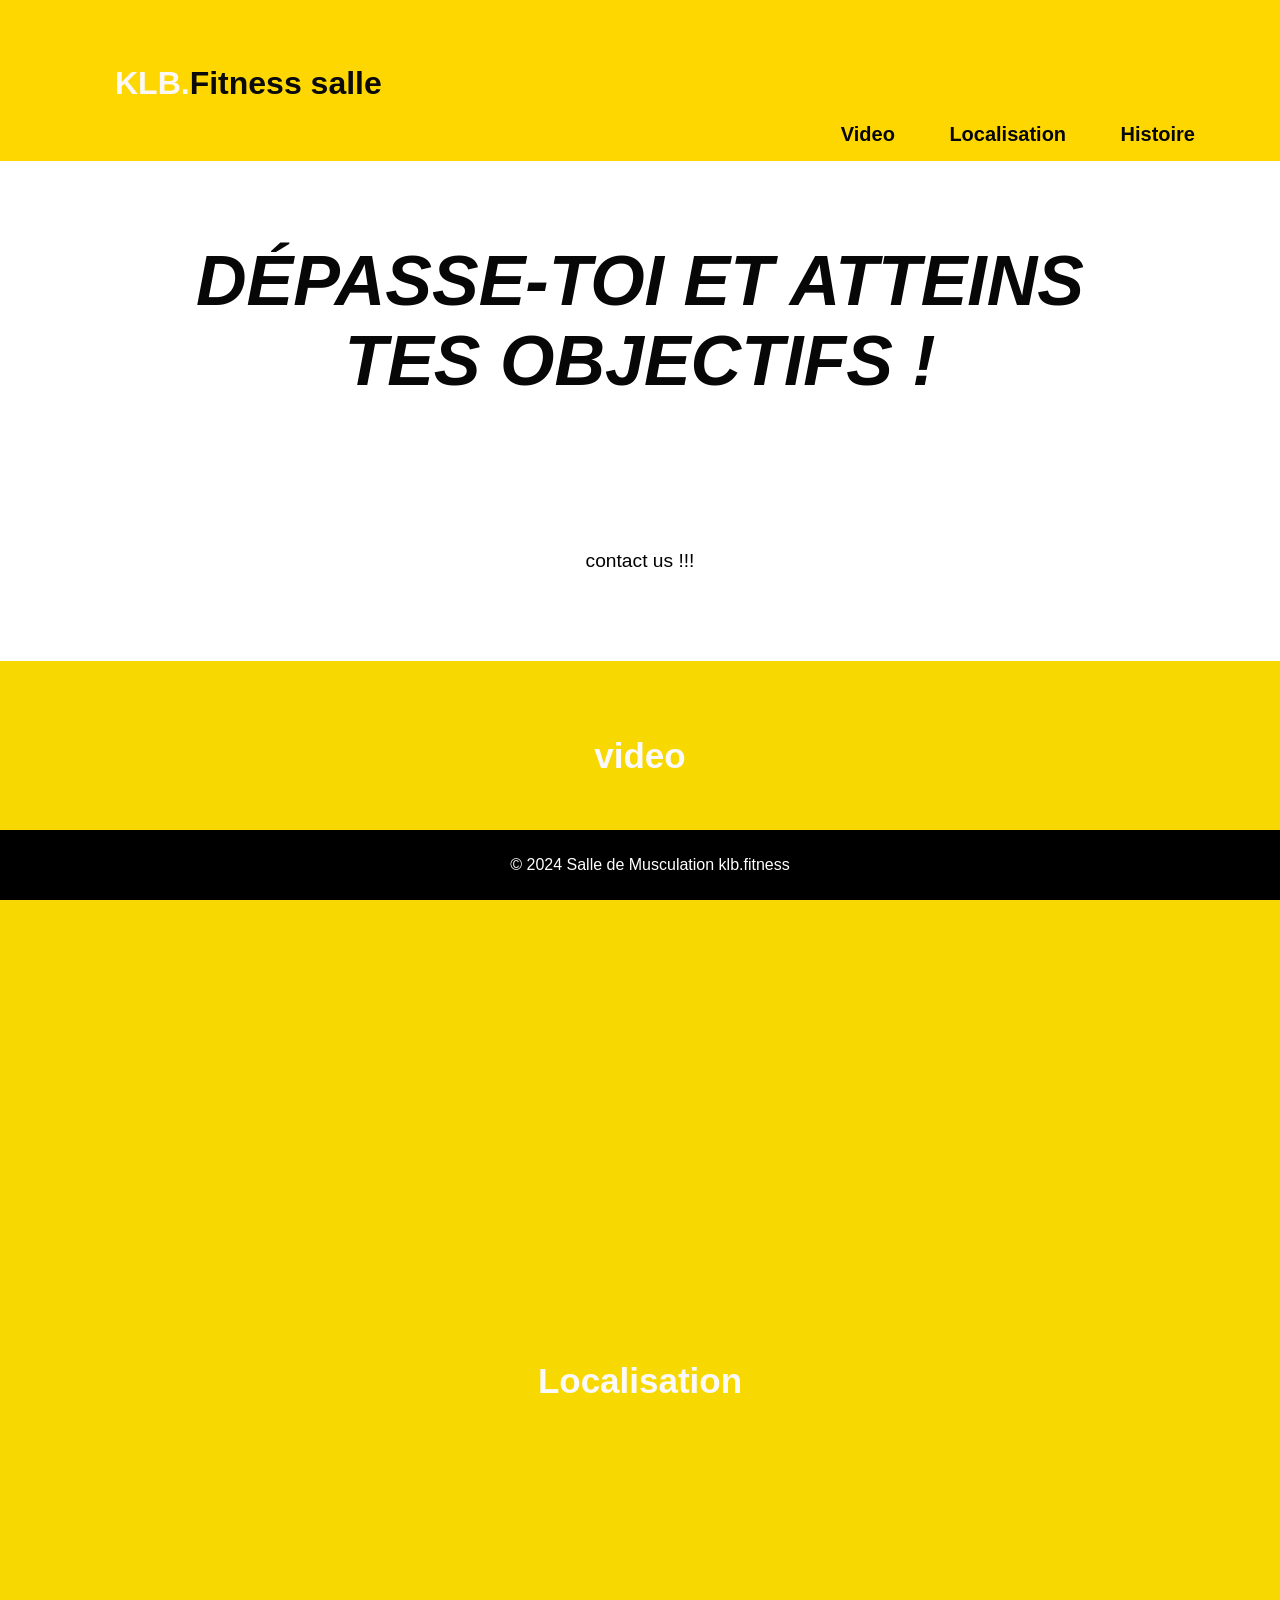
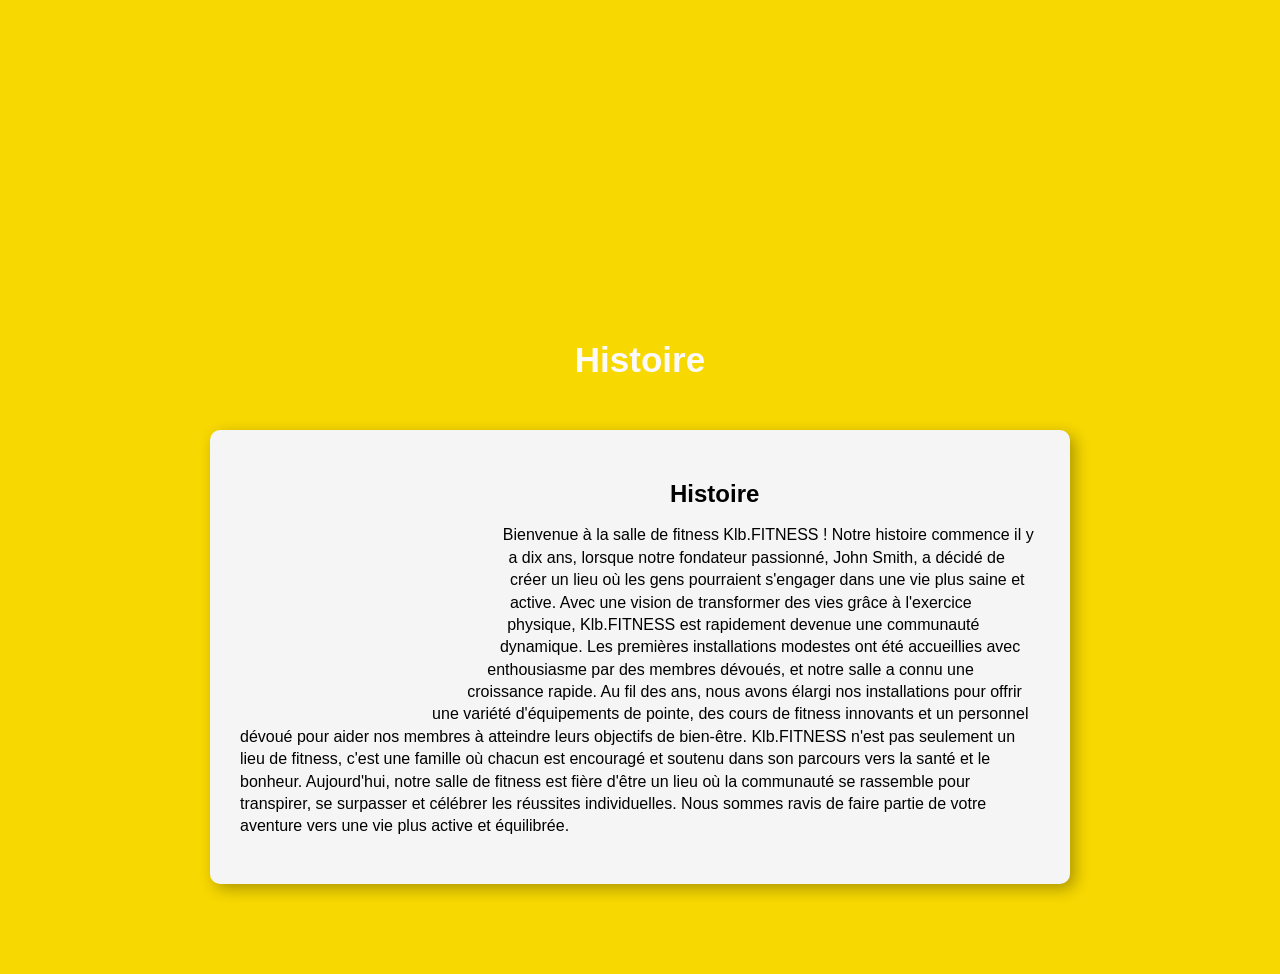
==== co.html @ ca1572a8 "Add files via upload" ====
<!DOCTYPE html>
<html lang="en">
<head>
    <meta charset="UTF-8">
    <meta name="viewport" content="width=device-width, initial-scale=1.0">
    <title>Page de Coaching en Ligne</title>
    <style>
        body {
    font-family: 'Arial', sans-serif;
    margin: 0;
    padding: 0;
    background-color: #ffffff;
}
h1{
   margin-left: 100px;
   margin-top: 50px;
}

.logo1{
    color: #0a0a0a;
    animation-name: logo1;
    animation-duration: 0.8s;
    animation-iteration-count: infinite;
    animation-direction: alternate-reverse;
    }
.logo2{
    color: rgb(252, 248, 248);
    animation-name: logo2;
    animation-duration: 0.8s;
    animation-iteration-count: infinite;
    animation-direction: alternate-reverse;
    }
@keyframes logo2 {
        
        from{
            color: rgb(248, 244, 244);
        }
        to{
            color: #000000;
        }}
@keyframes logo1 {
        
        from{
            color: #000000;
        }
        to{
            color: rgb(249, 248, 248);
        }}
header {
    background-color: #FFD700;
    color: #fff;
    padding: 15px;
    text-align: left;
}

nav ul {
    list-style: none;
    margin: 0;
    padding: 0;
    text-align: right;
    margin-right: 50px;
    
}

nav ul li {
    display: inline;
    margin-right: 20px;
}

nav a {
    text-decoration: none;
    color: #070707;
    font-weight: 800;
    font-size: 20px;
    margin-left: 30px;
    transition: color 0.3s ease-in-out;
}

nav a:hover {
    color: #ffffff;
}
.kbira{
        background-image: url(c:/Users/lenovo/Pictures/salle.png);
        width: 100%;
        height: 500px;
        background-repeat: no-repeat;
        background-position: center;
        background-size: cover;
        

    }
.kbi{
       font-size: 70px;
       font-weight: bolder;
       color: rgb(7, 7, 7);
       margin-top: 0px;
       padding-top: 80px;
       text-align: center;
       font-style: italic;
    }
.p3{
       
       color: white;
       margin-top: 20px;
       text-align: center;
       font-size: 20px;
       font-weight: bolder;
    }
.boton{
       padding: 10px;
       background-color: #ffffff;
       border: none;
       border-radius: 5px;
       font-size: larger;
       margin-top: 30px;
       
    }
.boton:hover{background-color: #f7d800;}
   

section {
    padding: 40px;
}
.abc{
    background-color: #f7d800;
}
.p4{
    font-size: 35px;;  
    font-weight: 800; 
    color: #fbf9f9;
    margin-bottom: 50px;
    animation-name: titre;
    animation-duration: 0.8s;
    animation-iteration-count: infinite;
    animation-direction: alternate-reverse;
}
@keyframes titre {
        
        from{
            color: rgb(248, 244, 244);
            font-size: 35px;
        }
        to{
            color: #000000;
            font-size:50px ;
        }}

.video-container {
    position: relative;
    overflow: hidden;
    max-width: 100%;
    height: 500px;
    
}

.video-container iframe {
    width: 100%;
    height: 100%;
    border: none;
    transition: transform 0.5s ease-in-out;
}

.video-container:hover iframe {
    transform: scale(1.1);
}
.localisation{
    width: 1450px;
}
.histoire2 {
max-width: 800px; 
margin: 0 auto; 
padding: 30px; 
border-radius: 10px; 
box-shadow: 5px 5px 15px rgba(0,0,0,0.3);
background-color: #f5f5f5;
margin-bottom: 50px;
}
.histoire2::after{  
content:15.08;
display:block;
clear:both;
}
.histoire2 h2 {
margin-bottom: 10px;
margin-left: 430px;
}
.histoire2 p { line-height: 1.4;
}
.histoire2 img{
width: 250px; 
height: 250px;
object-fit: cover;
border-radius: 50%;
float:left ;
shape-outside: margin-box;
margin: 0 20px 5px 0;
}
footer {
    background-color: #000000;
    color: #fff;
    text-align: center;
    padding: 10px;
    position: fixed;
    bottom: 0;
    width: 100%;
}

    </style>
</head>
<body>
    <head>
        <meta charset="UTF-8">
        <meta name="viewport" content="width=device-width, initial-scale=1.0">
        <link rel="stylesheet" href="styles.css">
        <title>KLB.Fitness</title>
    </head>
    <body>
        <header>
            <h1 class="logo1"><span class="logo2">KLB.</span>Fitness salle</h1>
            <nav>
                <ul>
                    <li><a href="#localisation">Video</a></li>
                    <li><a href="#video">Localisation</a></li>
                    <li><a href="#histoire">Histoire</a></li>
                </ul>
            </nav>
        </header>
        <div class="kbira">
            <div class="kbi">DÉPASSE-TOI ET ATTEINS<br>
                TES OBJECTIFS !</div>
            <p class="p3">
                Trouve ton club Fitness Park le plus proche parmi un réseau de + 260<br> clubs de 6H à 23H en France,<br> DOM-TOM et à l'international
            </p>
            <center>
                <a class="lien" href="C:\Users\lenovo\Documents\html amine\logggin.html"><button class="boton">contact us !!!</button></a></center>
        </div>
    <section class="abc">
        <div id="localisation">
            <center>
                <p class="p4">video</p>
            </center>
            <div class="video-container">
                <iframe width="560" height="315" src="https://www.youtube.com/embed/2_0CvSoeqKg?si=86PP8SN-GFtYRqro" title="YouTube video player" frameborder="0" allow="accelerometer; autoplay; clipboard-write; encrypted-media; gyroscope; picture-in-picture; web-share" allowfullscreen></iframe>
            </div>
        </div>
        <div id="video">
            <center>
                <p class="p4">Localisation</p>
            </center>
            <center>
                <iframe class="localisation" src="https://www.google.com/maps/embed?pb=!1m14!1m12!1m3!1d14635.382474948108!2d-7.536590670711834!3d33.60286226715236!2m3!1f0!2f0!3f0!3m2!1i1024!2i768!4f13.1!5e0!3m2!1sfr!2sma!4v1704648346834!5m2!1sfr!2sma" width="600" height="450" style="border:0;" allowfullscreen="" loading="lazy" referrerpolicy="no-referrer-when-downgrade"></iframe>
            </center>
        </div>
        <div id="histoire">
            <center>
                <p class="p4">Histoire</p>
            </center>
            <div class="histoire2">
                <img src="c:\Users\lenovo\Pictures\FITNESS3.png" alt="!!"> 
                <h2>Histoire</h2> 
                <p>Bienvenue à la salle de fitness Klb.FITNESS ! Notre histoire commence il y a dix ans, lorsque notre fondateur passionné, John Smith, a décidé de créer un lieu où les gens pourraient s'engager dans une vie plus saine et active.

                 Avec une vision de transformer des vies grâce à l'exercice physique, Klb.FITNESS est rapidement devenue une communauté dynamique. Les premières installations modestes ont été accueillies avec enthousiasme par des membres dévoués, et notre salle a connu une croissance rapide.

                 Au fil des ans, nous avons élargi nos installations pour offrir une variété d'équipements de pointe, des cours de fitness innovants et un personnel dévoué pour aider nos membres à atteindre leurs objectifs de bien-être. Klb.FITNESS n'est pas seulement un lieu de fitness, c'est une famille où chacun est encouragé et soutenu dans son parcours vers la santé et le bonheur.

                 Aujourd'hui, notre salle de fitness est fière d'être un lieu où la communauté se rassemble pour transpirer, se surpasser et célébrer les réussites individuelles. Nous sommes ravis de faire partie de votre aventure vers une vie plus active et équilibrée.
                </p>
            </div>
        </div>
    </section>
    
    
        <footer>
            <p>&copy; 2024 Salle de Musculation klb.fitness</p>
        </footer>
</body>
</html>
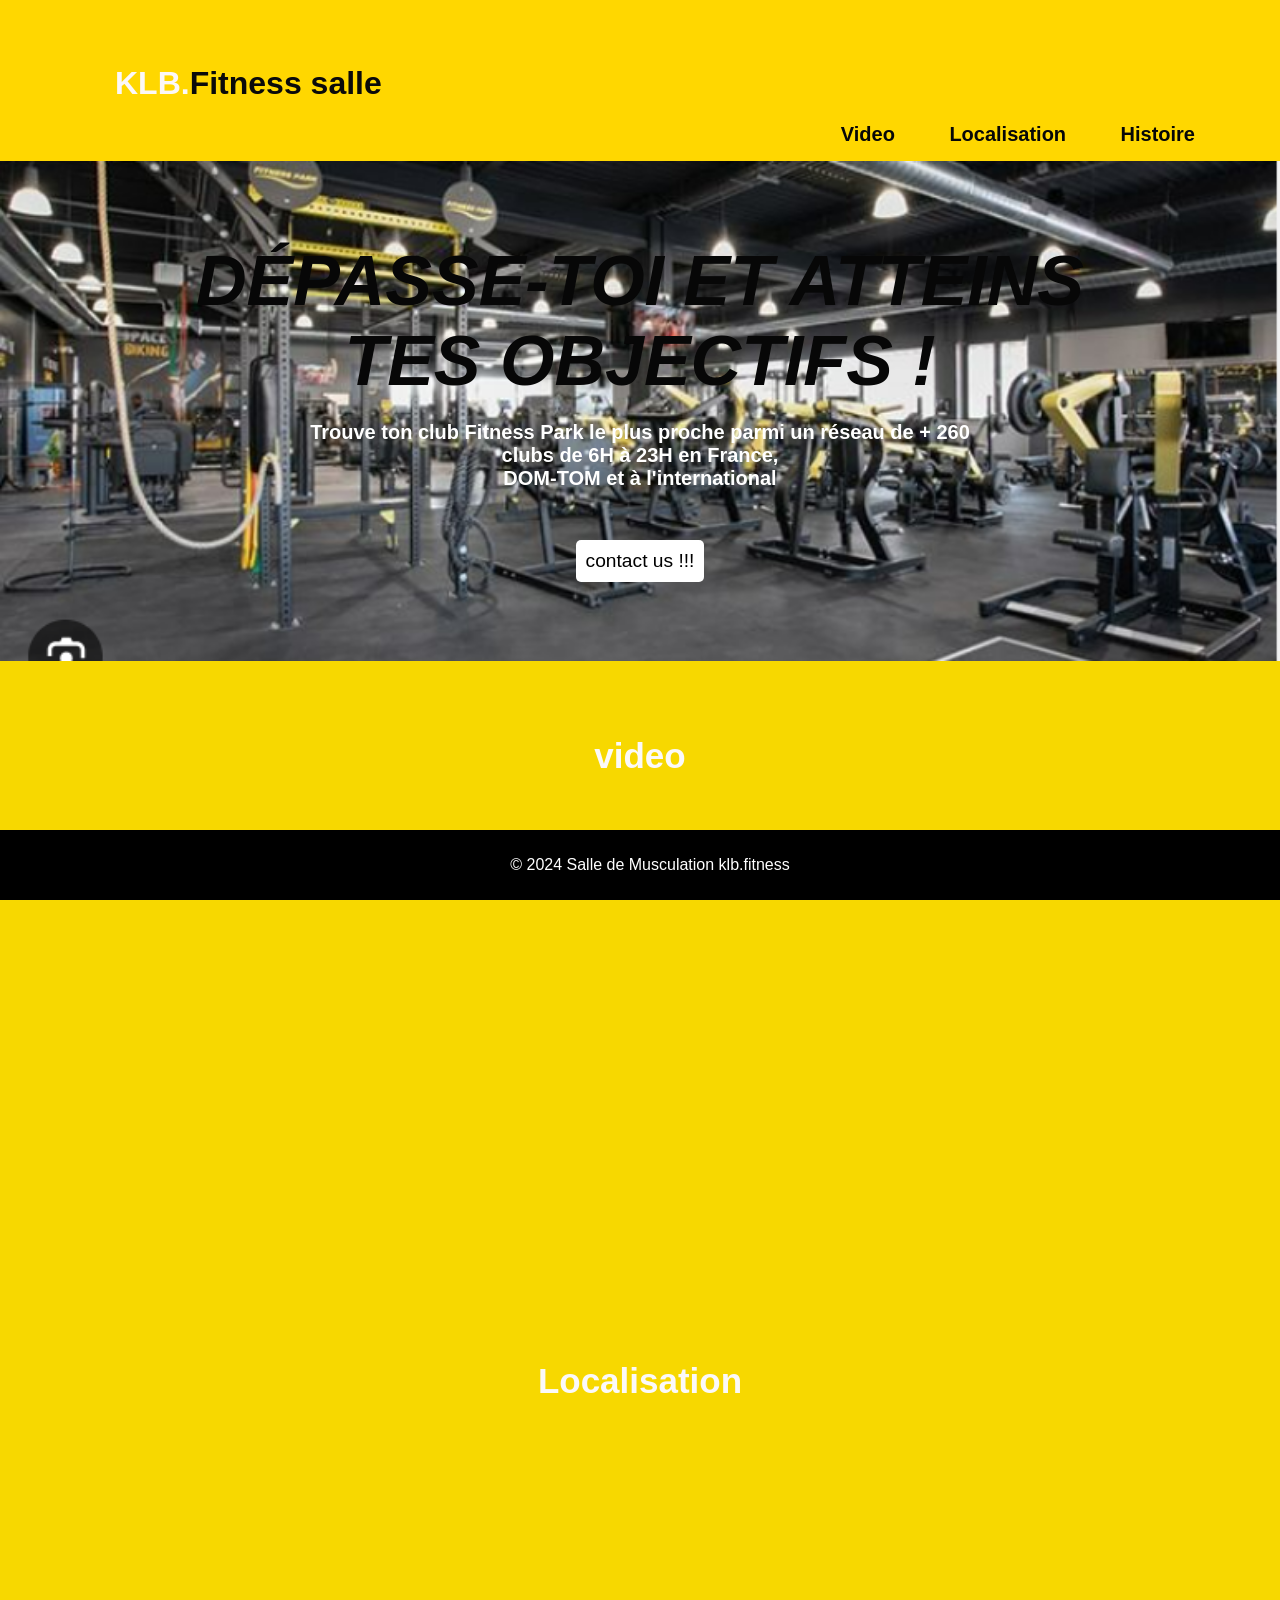
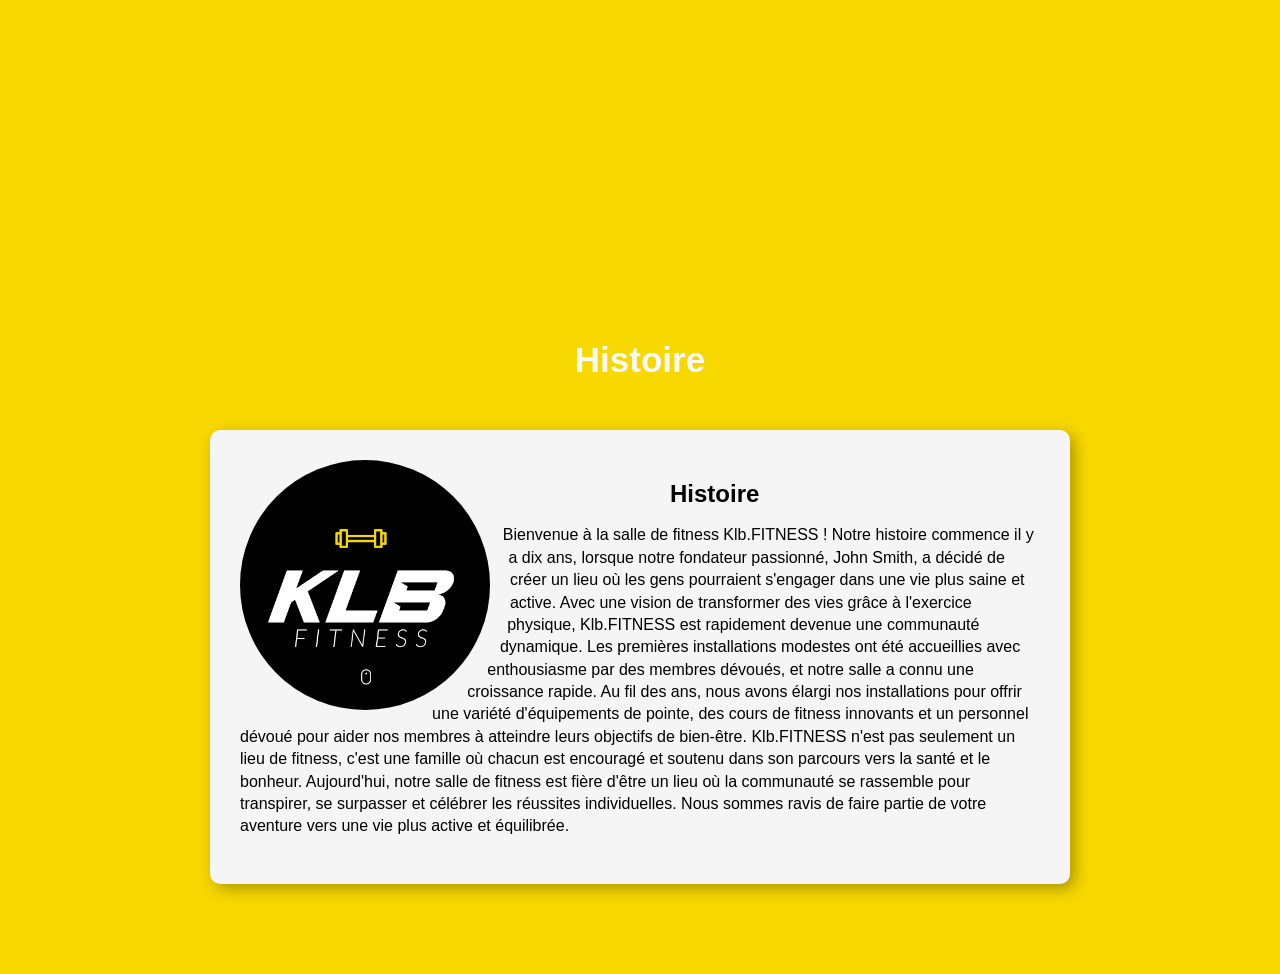
==== commit 62d9216c: "add changes" ====
--- a/co.html
+++ b/co.html
@@ -80,7 +80,7 @@
     color: #ffffff;
 }
 .kbira{
-        background-image: url(c:/Users/lenovo/Pictures/salle.png);
+        background-image: url(picture/salle.png);
         width: 100%;
         height: 500px;
         background-repeat: no-repeat;
@@ -232,7 +232,7 @@
                 Trouve ton club Fitness Park le plus proche parmi un réseau de + 260<br> clubs de 6H à 23H en France,<br> DOM-TOM et à l'international
             </p>
             <center>
-                <a class="lien" href="C:\Users\lenovo\Documents\html amine\logggin.html"><button class="boton">contact us !!!</button></a></center>
+                <a class="lien" href=""><button class="boton">contact us !!!</button></a></center>
         </div>
     <section class="abc">
         <div id="localisation">
@@ -256,7 +256,7 @@
                 <p class="p4">Histoire</p>
             </center>
             <div class="histoire2">
-                <img src="c:\Users\lenovo\Pictures\FITNESS3.png" alt="!!"> 
+                <img src="picture/FITNESS3.png" alt="!!"> 
                 <h2>Histoire</h2> 
                 <p>Bienvenue à la salle de fitness Klb.FITNESS ! Notre histoire commence il y a dix ans, lorsque notre fondateur passionné, John Smith, a décidé de créer un lieu où les gens pourraient s'engager dans une vie plus saine et active.
 
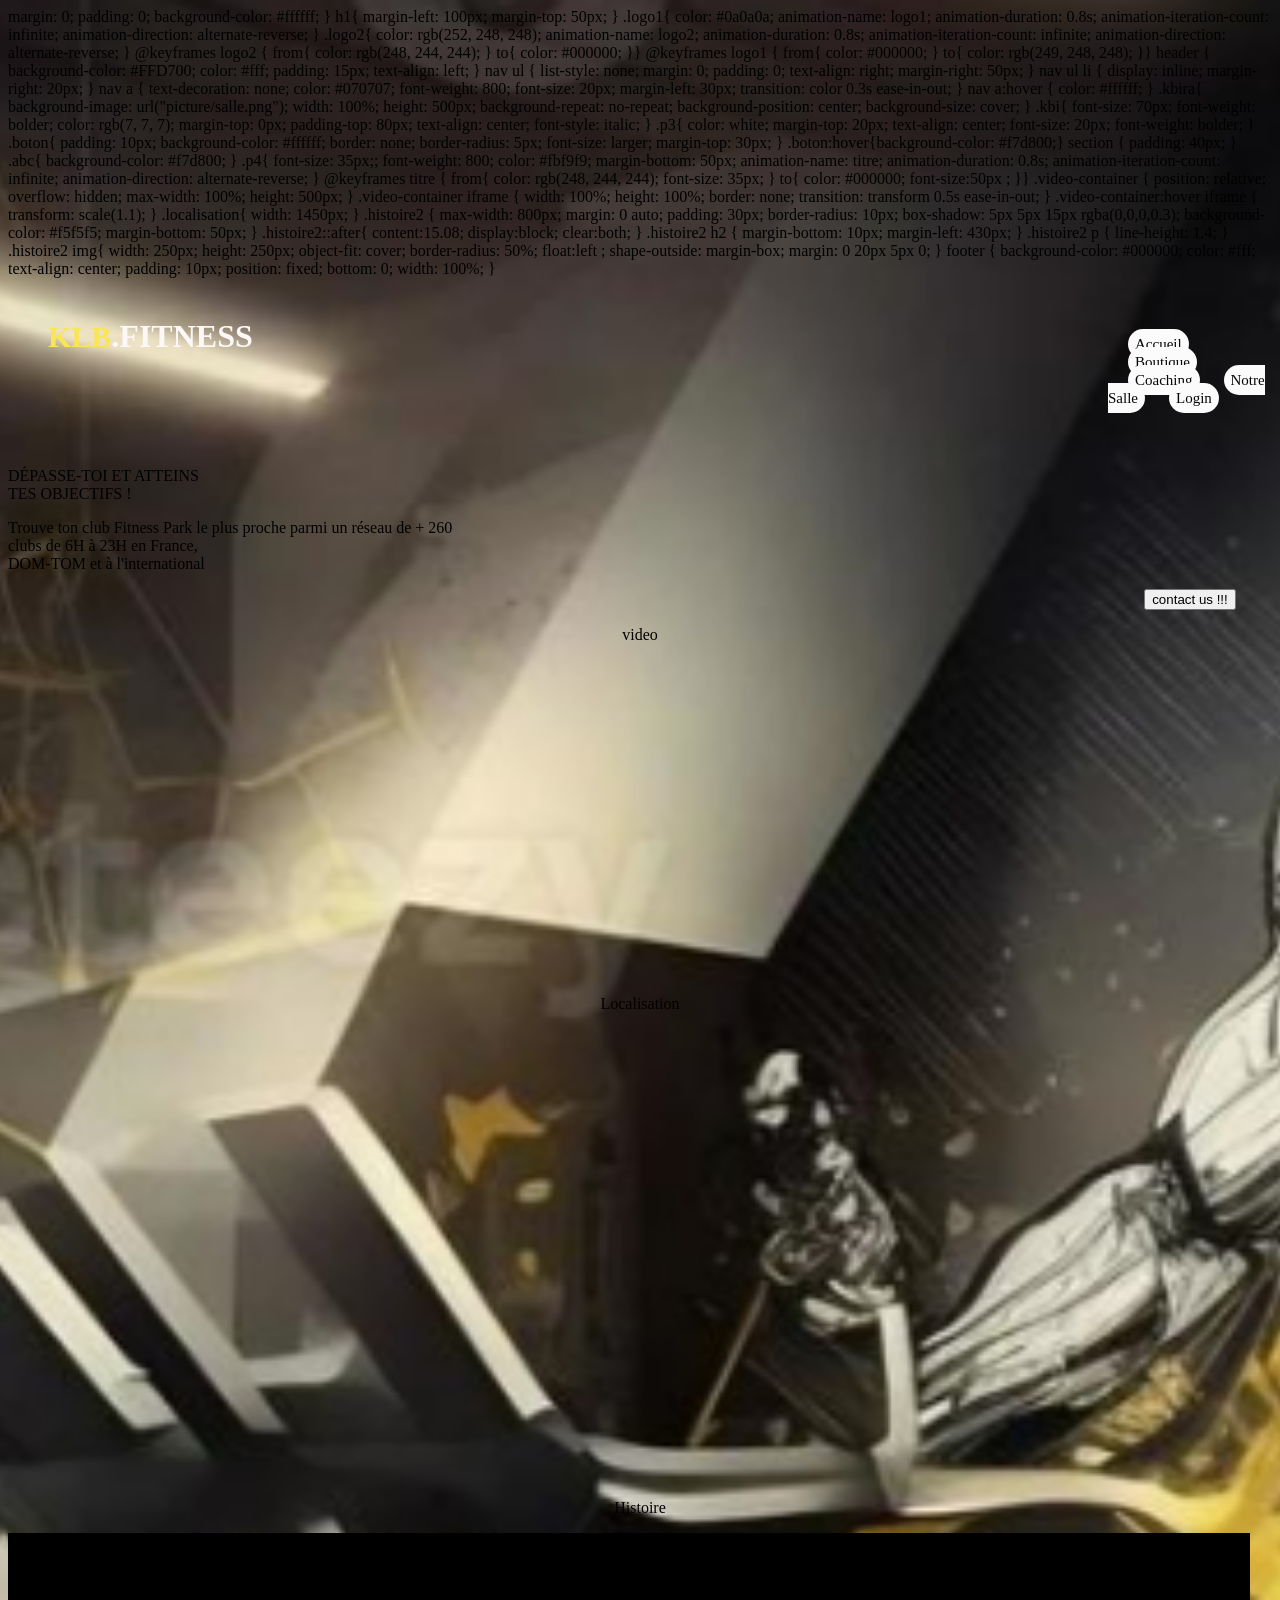
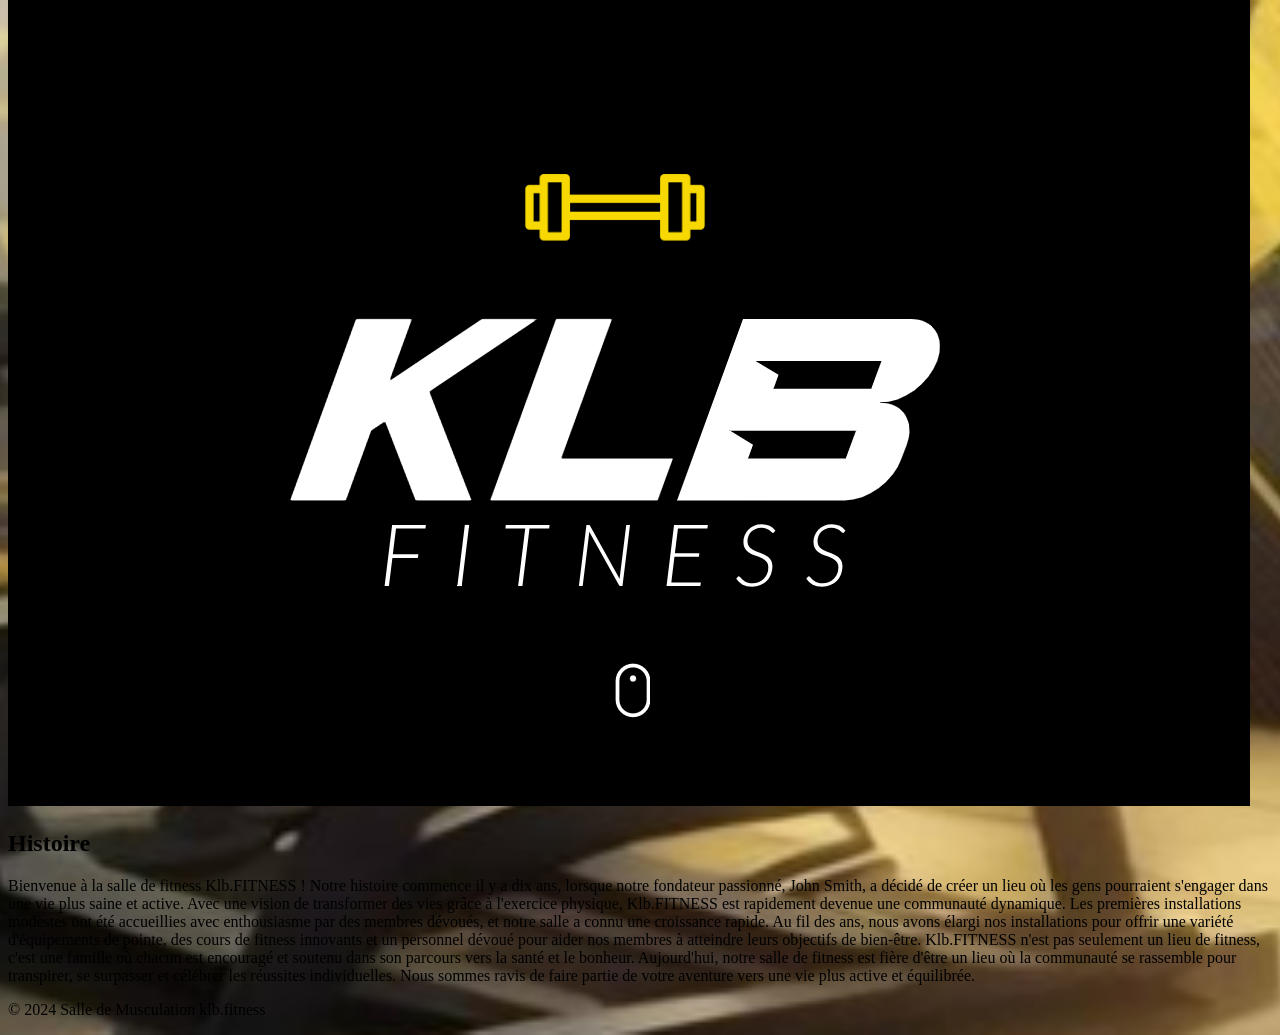
==== commit c95ad7d6: "I've made some initial design and UX improvements, cleaned things up, and worked on responsiveness. " ====
--- a/co.html
+++ b/co.html
@@ -4,9 +4,7 @@
     <meta charset="UTF-8">
     <meta name="viewport" content="width=device-width, initial-scale=1.0">
     <title>Page de Coaching en Ligne</title>
-    <style>
-        body {
-    font-family: 'Arial', sans-serif;
+    <link rel="stylesheet" href="styles.css">
     margin: 0;
     padding: 0;
     background-color: #ffffff;
@@ -80,7 +78,7 @@
     color: #ffffff;
 }
 .kbira{
-        background-image: url(picture/salle.png);
+        background-image: url("picture/salle.png");
         width: 100%;
         height: 500px;
         background-repeat: no-repeat;
@@ -216,14 +214,14 @@
     </head>
     <body>
         <header>
-            <h1 class="logo1"><span class="logo2">KLB.</span>Fitness salle</h1>
-            <nav>
-                <ul>
-                    <li><a href="#localisation">Video</a></li>
-                    <li><a href="#video">Localisation</a></li>
-                    <li><a href="#histoire">Histoire</a></li>
-                </ul>
-            </nav>
+            <h1 class="logo"><span class="logo1">KLB</span>.FITNESS</h1>
+            <div class="lien">
+                <a href="index.html">Accueil</a>
+                <a href="home.HTML">Boutique</a>
+                <a href="coaching.html">Coaching</a>
+                <a href="co.html">Notre Salle</a>
+                <a href="login.html">Login</a>
+            </div>
         </header>
         <div class="kbira">
             <div class="kbi">DÉPASSE-TOI ET ATTEINS<br>
--- a/styles.css
+++ b/styles.css
@@ -0,0 +1,463 @@
+/* Styles from index.html */
+body{
+    background-image:url(picture/FONDCOLOR5.png) ;
+    background-repeat: no-repeat;
+    background-position: center;
+    background-size: cover;
+}
+h1{
+margin: 40px 0px 40px 40px;
+}
+.logo{
+color: rgb(252, 248, 248);
+animation-name: logo;
+animation-duration: 0.8s;
+animation-iteration-count: infinite;
+animation-direction: alternate-reverse;
+}
+.logo1{
+color: #f9e555;
+animation-name: logo1;
+animation-duration: 0.8s;
+animation-iteration-count: infinite;
+animation-direction: alternate-reverse;
+}
+@keyframes logo {
+    
+    from{
+        color: rgb(248, 244, 244);
+    }
+    to{
+        color: #f7d800;
+    }}
+    @keyframes logo1 {
+    
+    from{
+        color: #f7d800;
+    }
+    to{
+        color: rgb(249, 248, 248);
+    }}
+    .lien a{color: rgb(7, 7, 7);
+    font-weight: 200;
+    margin-left: 20px;
+    position: relative;
+    bottom: 60px;
+    font-size: 15px;
+    background-color: rgb(251, 251, 251);
+    padding: 7px 7px 7px 7px;
+    border-radius: 15px;
+    text-decoration: none;
+}
+.lien{
+   margin-left: 1100px;
+}
+a:hover{
+    opacity: 0.5;
+}
+.text{
+   margin-top: 60px;
+   width: 500px;
+   margin-left: 50px;
+   text-transform: capitalize;
+   color: rgb(255, 255, 255);
+}
+.text{
+   font-size: 17px;
+   font-weight: bold;
+}
+span{
+    font-size: 30px;
+    color: #f7d800;
+}
+.image{
+    position: absolute;
+    top: 30%;
+    right: 90px;
+    width: 500px;
+    height: 500px;
+    border-radius: 50%;
+    overflow: hidden;
+    animation-name: image;
+    animation-duration: 1.5s;
+    animation-iteration-count: infinite;
+    animation-direction: alternate-reverse;
+}
+@keyframes image {
+    
+from{
+    top: 25%;
+}
+to{
+    top: 20%;
+}}
+
+
+.image img{
+    width: 100%;
+    height: 100%;
+    object-fit: cover;
+}
+.réseau{
+    display: flex;
+    flex-direction: row;
+    justify-content: flex-start;
+    margin-left: 60px;
+    margin-top: 35px;
+}
+.réseau img{
+    width: 50px;
+    height: 50px;
+    border-radius: 50%;
+    font-weight: 900;
+    font-size: larger;
+    margin-right: 20px;
+    border: none;   
+}
+
+/* Styles from home.HTML */
+/* body selector for home.HTML is duplicated, will be overridden by the one for index.html if not specific enough */
+/* Consider using a class on body for home.HTML if different background is needed */
+/* For now, assuming the white background for home.HTML is desired and will be handled by specificity or later adjustments */
+.head img{
+    height: 350px;
+    width: 80%;
+    margin-left: 130px;
+ 
+}
+.head{
+    margin-top: 0px;
+}
+
+
+.cr{
+font-size: 40px;
+font-weight: 700;
+margin-left: 42%;
+margin-bottom: 60px;
+margin-top: 60px;
+padding: 10px;
+border-radius: 20px;
+border: none;
+background-color: #f9e555;
+}
+.crA{
+font-size: 40px;
+font-weight: 700;
+margin-left: 38%;
+margin-bottom: 60px;
+margin-top: 60px;
+padding: 10px;
+border-radius: 20px;
+border: none;
+background-color: #f9e555;
+}
+.crA:hover{
+box-shadow: 8px 8px 5px black;
+background-color: #ffffff;
+}
+.chau img{
+
+border-radius: 30px;
+width: 350px;
+height: 500px;
+transition: 0.3s;
+}
+.cr:hover{
+box-shadow: 5px 5px 5px black;
+background-color: #ffffff;
+}
+/* .chaussures was already defined, new styles will be merged by the browser or override based on specificity.
+   The new definition from product grid will likely take precedence if it's more specific or loaded later.
+   For clarity, it's better to have one definition or ensure they don't conflict.
+   The new .chaussures definition is more detailed for a grid.
+*/
+.chaussures{
+    
+    display: flex;
+    flex-direction: row;
+    justify-content: space-around;
+}
+
+.chau img:hover{
+    width: 450px;
+    height: 600px;
+    
+}
+/* Styles from co.html */
+/* body selector duplicated again. */
+/* h1 selector duplicated. */
+/* .logo1, .logo2, @keyframes logo2, @keyframes logo1 duplicated from index.html styles. */
+/* header, nav ul, nav ul li, nav a, nav a:hover duplicated. */
+/* .kbira, .kbi, .p3, .boton, .boton:hover duplicated from coaching.html styles. */
+/* section, .abc, .p4, @keyframes titre duplicated. */
+/* .video-container, .video-container iframe, .video-container:hover iframe, .localisation duplicated. */
+/* .histoire2, .histoire2::after, .histoire2 h2, .histoire2 p, .histoire2 img duplicated. */
+/* footer duplicated. */
+
+/* Styles from coaching.html */
+/* p span, p, .P2, @keyframes p2, .p1, @keyframes pspan, @keyframes p1 duplicated. */
+/* .mot, .mott, .mottt, .motttt, .mot img, .phrase duplicated. */
+/* .kbira, .kbi, .p3, .boton, .boton:hover, .lien duplicated. */
+/* .wrapper, .zone, .card, .card > .ro, .card > .ro > .icon, .card > .ro > .description, */
+/* .description p, .description h4, input, input:checked + label, input:checked + label .description, */
+/* .card[for="c1"] to .card[for="c4"] duplicated. */
+/* .p4, @keyframes p4 duplicated. */
+/* .comments, .comment, .comment-author-image, .comment-content, .comment-meta, .comment-author, .comment-date duplicated. */
+/* #offres, .offer, .offer:hover, .offer img, .footer duplicated. */
+
+/* Styles from login.html */
+/* body selector duplicated. */
+/* .image, .image img duplicated. */
+/* form, label, input, input[type="submit"], input[type="submit"]:hover duplicated. */
+
+
+/* home.HTML styles - Product Grid - These are the new styles added in the previous step */
+.chaussures { /* This definition will override the previous simpler .chaussures if it applies to the same element */
+    display: flex;
+    flex-wrap: wrap; 
+    justify-content: space-around; 
+    gap: 20px; 
+    padding: 20px; /* Added for overall container spacing */
+}
+.chau {
+    flex-basis: calc(33.333% - 40px); /* Adjusted for 20px gap on each side effectively */
+    box-sizing: border-box; 
+    border: 1px solid #eee; 
+    padding: 15px; /* Slightly increased padding */
+    text-align: center; 
+    margin-bottom: 20px; /* Spacing for items when they wrap */
+    background-color: #f9f9f9; /* Light background for product items */
+    border-radius: 8px; /* Rounded corners for product items */
+    box-shadow: 0 2px 4px rgba(0,0,0,0.1); /* Subtle shadow */
+}
+.chau img {
+    max-width: 100%; 
+    height: auto; 
+    border-bottom: 1px solid #ddd; /* Separator line below image */
+    margin-bottom: 10px; /* Space between image and any text below */
+    padding-bottom: 10px; /* Space for the border-bottom */
+}
+/* Adjustments for the buttons on home.HTML if needed */
+.crA, .cr { /* Assuming .crA is 'supplements' and .cr is 'Equipment' button */
+    display: block; /* Make buttons take full width available */
+    width: 50%; /* Or a specific width */
+    margin: 30px auto; /* Center buttons with more vertical margin */
+    padding: 15px; /* Larger padding */
+    font-size: 28px; /* Larger font size */
+}
+
+/* Basic Responsive Styles */
+
+/* For tablets and smaller desktops */
+@media (max-width: 992px) {
+    .lien { /* Navigation links container on index.html and other pages */
+        margin-left: 0; /* Remove large left margin */
+        text-align: center; /* Center the links */
+        position: static; /* Reset position */
+        bottom: auto;
+        padding-bottom: 20px; /* Add some space below nav */
+    }
+    .lien a {
+        display: block; /* Stack links vertically */
+        margin: 10px auto; /* Add vertical margin and center */
+        width: 80%; /* Give them some width */
+    }
+    .text { /* Welcome text on index.html */
+        width: 90%;
+        margin-left: 5%;
+        margin-right: 5%;
+    }
+    .image { /* Image on index.html */
+        position: static; /* Allow it to flow in document */
+        width: 60%;
+        height: auto;
+        margin: 20px auto; /* Center it */
+        right: auto;
+        top: auto;
+        animation: none; /* Disable animation on small screens if it causes layout issues */
+    }
+    .réseau { /* Social media icons on index.html */
+        justify-content: center; /* Center icons */
+        margin-left: 0;
+    }
+
+    /* Shop Page Adjustments - home.HTML */
+    .chau { /* Product items on home.HTML */
+        flex-basis: calc(50% - 20px); /* 2 items per row for tablets */
+    }
+    /* .crA, .cr buttons on home.HTML - already adjusted by previous rule, this is fine */
+
+    /* Coaching Page - coaching.html - Trainer cards */
+    .zone { /* Container for trainer cards */
+        flex-direction: column; /* Stack cards vertically */
+        align-items: center; /* Center cards */
+        height: auto; /* Adjust height */
+    }
+    .card { /* Trainer card */
+        width: 80% !important; /* Override inline or specific styles if necessary */
+        margin-bottom: 20px;
+    }
+    input:checked + label.card { /* Expanded trainer card */
+         width: 90% !important;
+    }
+    /* .kbira .kbi refers to the large hero text section on coaching.html */
+    .kbira .kbi { /* Large text on coaching page, assuming .kbira is parent */
+        margin-left: 10%; /* Adjust positioning */
+        font-size: 60px;
+    }
+    /* .kbira .p3 refers to the subtext in hero on coaching.html */
+    .kbira .p3 { /* Text below .kbi on coaching page */
+        margin-left: 10%;
+    }
+    /* Specific .lien for coaching page contact button if it's distinct */
+    /* This targets the .lien specifically inside .kbira on coaching.html */
+    .kbira > .lien { 
+        margin-left: auto; 
+        margin-right: auto;
+        text-align: center;
+        display: block; 
+        width: auto; /* Let it size by content or specific width below */
+        padding-bottom: 0; /* Reset from general .lien rule */
+    }
+     .kbira > .lien .boton { /* Ensure button within this specific lien is targeted */
+        width: auto; /* Or a specific percentage like 50% */
+        display: inline-block;
+    }
+
+
+    /* co.html - Gym page */
+    /* .kbira .kbi for co.html might need a more specific selector if its .kbira is different
+       but if it's the same class and structure as coaching.html, the above rule might apply.
+       Assuming the co.html .kbira .kbi is distinct or needs its own rule: */
+    .co-page-hero .kbi { /* Example if co.html .kbira had an id or distinct class 'co-page-hero' */
+        font-size: 40px; 
+        padding-top: 40px;
+    }
+    .co-page-hero .p3 { 
+        font-size: 16px;
+    }
+    /* If co.html's .kbira is the same class as coaching.html, the above rules for .kbira .kbi and .kbira .p3 will apply.
+       If they are meant to be different, co.html's .kbira needs a more specific class or ID.
+       For now, let's assume they might share styles or need more specific selectors if they differ.
+    */
+    .histoire2 img { /* Image in history section on co.html */
+        float: none; /* Disable float */
+        display: block; /* Make it a block to center it */
+        margin: 0 auto 15px auto; /* Center image */
+        width: 50%; /* Reduce width */
+    }
+    .histoire2 h2 { /* History section heading on co.html */
+        margin-left: 0; /* Remove margin */
+        text-align: center; /* Center heading */
+    }
+}
+
+/* For mobile phones */
+@media (max-width: 768px) {
+    /* General h1 and logo adjustments */
+    h1.logo, .logo { /* Main logo on index.html, home.HTML */
+        text-align: center;
+        margin-left: 0;
+        margin-right: 0;
+        font-size: 24px; /* Adjust main logo font size */
+    }
+     h1.logo .logo1 { /* Span inside logo KLB.FITNESS */
+        font-size: 28px; /* Adjust span font size */
+    }
+    /* For co.html specific logo (KLB.Fitness salle) */
+    header h1.logo1 { /* This targets the h1 with class logo1 on co.html (which is actually the main heading) */
+        font-size: 20px; /* Adjust if necessary */
+        text-align: center;
+        margin-left:0; /* Ensure centering */
+        margin-right:0;
+    }
+    header h1.logo1 .logo2 { /* The "KLB." part */
+        font-size: 24px; /* Adjust if necessary */
+    }
+
+
+    .text { /* Welcome text on index.html */
+        font-size: 14px; /* Adjust font size for readability */
+    }
+    .text span { /* Highlighted span in welcome text */
+        font-size: 24px;
+    }
+    .image { /* Image on index.html */
+        width: 80%;
+    }
+
+    /* Shop Page Adjustments - home.HTML */
+    .chau { /* Product items on home.HTML */
+        flex-basis: calc(100% - 20px); /* 1 item per row for mobiles */
+    }
+    .crA, .cr { /* Buttons on home.HTML */
+        width: 90%;
+        font-size: 20px;
+    }
+    .head img { /* Header image on home.HTML */
+         width: 100%;
+         margin-left: 0;
+    }
+
+
+    /* Coaching Page - coaching.html */
+    .kbira .kbi { /* Large text on coaching page hero */
+        margin-left: 5%;
+        font-size: 40px;
+    }
+     .kbira .p3 { /* Text below .kbi on coaching page hero */
+        margin-left: 5%;
+        font-size: 14px;
+    }
+    /* .lien for contact us on coaching page, ensuring it's distinct if needed */
+    .kbira > .lien { /* contact us button container on coaching.html hero */
+        width: 90%; /* Make container take more width */
+        margin-left: auto;
+        margin-right: auto;
+        /* padding-bottom was reset for tablet, ensure it's fine or add back if needed */
+    }
+    .kbira > .lien .boton { /* The button itself */
+        width: 100%; /* Make button full width of its container */
+        font-size: 16px;
+    }
+
+    .mot { /* 4 icon categories on coaching.html */
+        flex-direction: column;
+        align-items: center;
+    }
+    .mot > div {
+        margin-bottom: 15px; /* Space between stacked items */
+    }
+    .mottt, .mott, .motttt {
+        margin-left: 0; margin-right: 0; text-align: center;
+    }
+
+
+    /* co.html - Gym page */
+    /* Assuming .kbira .kbi on co.html should be different from coaching.html's .kbira .kbi */
+    /* If co.html has a unique parent class for its hero, use that. e.g., .co-hero .kbi */
+    /* For now, this rule might conflict or be overridden if structure is identical to coaching page. */
+    /* To be safe, let's assume a more specific selector if co.html's hero is different, */
+    /* or accept that coaching.html's .kbira .kbi styles might apply if classes are the same. */
+    /* If co.html's .kbira is the same as coaching, this rule will be overridden by the coaching one above. */
+    /* Let's make it slightly more specific by assuming co.html's body might get a class later, or a parent div. */
+    /* For now, if the .kbira structure is identical, the coaching rule for .kbira .kbi will apply. */
+    /* To ensure co.html specific changes: */
+    /* Let's assume co.html's .kbira is distinct or we need to be more careful. */
+    /* Given the current CSS, the .kbira .kbi rule from coaching will apply if co.html uses the same class. */
+    /* If co.html's "DÉPASSE-TOI" text needs different styling, it needs a more specific selector. */
+    /* For now, the coaching rule will apply. */
+
+    .video-container iframe, .localisation { /* Embedded video and map on co.html */
+        height: 300px; /* Adjust height */
+    }
+    /* .p4 for co.html section titles (video, Localisation, Histoire) */
+    .abc .p4 { /* make selector more specific to co.html if .p4 is used elsewhere with different needs */
+        font-size: 24px !important; 
+    }
+    @keyframes titre { /* Adjust animation for co.html's .p4 if needed */
+        from { font-size: 24px; color: rgb(248, 244, 244); }
+        to { font-size: 24px; color: #000000; }
+    }
+}
--- a/styles.css
+++ b/styles.css
@@ -0,0 +1,463 @@
+/* Styles from index.html */
+body{
+    background-image:url(picture/FONDCOLOR5.png) ;
+    background-repeat: no-repeat;
+    background-position: center;
+    background-size: cover;
+}
+h1{
+margin: 40px 0px 40px 40px;
+}
+.logo{
+color: rgb(252, 248, 248);
+animation-name: logo;
+animation-duration: 0.8s;
+animation-iteration-count: infinite;
+animation-direction: alternate-reverse;
+}
+.logo1{
+color: #f9e555;
+animation-name: logo1;
+animation-duration: 0.8s;
+animation-iteration-count: infinite;
+animation-direction: alternate-reverse;
+}
+@keyframes logo {
+    
+    from{
+        color: rgb(248, 244, 244);
+    }
+    to{
+        color: #f7d800;
+    }}
+    @keyframes logo1 {
+    
+    from{
+        color: #f7d800;
+    }
+    to{
+        color: rgb(249, 248, 248);
+    }}
+    .lien a{color: rgb(7, 7, 7);
+    font-weight: 200;
+    margin-left: 20px;
+    position: relative;
+    bottom: 60px;
+    font-size: 15px;
+    background-color: rgb(251, 251, 251);
+    padding: 7px 7px 7px 7px;
+    border-radius: 15px;
+    text-decoration: none;
+}
+.lien{
+   margin-left: 1100px;
+}
+a:hover{
+    opacity: 0.5;
+}
+.text{
+   margin-top: 60px;
+   width: 500px;
+   margin-left: 50px;
+   text-transform: capitalize;
+   color: rgb(255, 255, 255);
+}
+.text{
+   font-size: 17px;
+   font-weight: bold;
+}
+span{
+    font-size: 30px;
+    color: #f7d800;
+}
+.image{
+    position: absolute;
+    top: 30%;
+    right: 90px;
+    width: 500px;
+    height: 500px;
+    border-radius: 50%;
+    overflow: hidden;
+    animation-name: image;
+    animation-duration: 1.5s;
+    animation-iteration-count: infinite;
+    animation-direction: alternate-reverse;
+}
+@keyframes image {
+    
+from{
+    top: 25%;
+}
+to{
+    top: 20%;
+}}
+
+
+.image img{
+    width: 100%;
+    height: 100%;
+    object-fit: cover;
+}
+.réseau{
+    display: flex;
+    flex-direction: row;
+    justify-content: flex-start;
+    margin-left: 60px;
+    margin-top: 35px;
+}
+.réseau img{
+    width: 50px;
+    height: 50px;
+    border-radius: 50%;
+    font-weight: 900;
+    font-size: larger;
+    margin-right: 20px;
+    border: none;   
+}
+
+/* Styles from home.HTML */
+/* body selector for home.HTML is duplicated, will be overridden by the one for index.html if not specific enough */
+/* Consider using a class on body for home.HTML if different background is needed */
+/* For now, assuming the white background for home.HTML is desired and will be handled by specificity or later adjustments */
+.head img{
+    height: 350px;
+    width: 80%;
+    margin-left: 130px;
+ 
+}
+.head{
+    margin-top: 0px;
+}
+
+
+.cr{
+font-size: 40px;
+font-weight: 700;
+margin-left: 42%;
+margin-bottom: 60px;
+margin-top: 60px;
+padding: 10px;
+border-radius: 20px;
+border: none;
+background-color: #f9e555;
+}
+.crA{
+font-size: 40px;
+font-weight: 700;
+margin-left: 38%;
+margin-bottom: 60px;
+margin-top: 60px;
+padding: 10px;
+border-radius: 20px;
+border: none;
+background-color: #f9e555;
+}
+.crA:hover{
+box-shadow: 8px 8px 5px black;
+background-color: #ffffff;
+}
+.chau img{
+
+border-radius: 30px;
+width: 350px;
+height: 500px;
+transition: 0.3s;
+}
+.cr:hover{
+box-shadow: 5px 5px 5px black;
+background-color: #ffffff;
+}
+/* .chaussures was already defined, new styles will be merged by the browser or override based on specificity.
+   The new definition from product grid will likely take precedence if it's more specific or loaded later.
+   For clarity, it's better to have one definition or ensure they don't conflict.
+   The new .chaussures definition is more detailed for a grid.
+*/
+.chaussures{
+    
+    display: flex;
+    flex-direction: row;
+    justify-content: space-around;
+}
+
+.chau img:hover{
+    width: 450px;
+    height: 600px;
+    
+}
+/* Styles from co.html */
+/* body selector duplicated again. */
+/* h1 selector duplicated. */
+/* .logo1, .logo2, @keyframes logo2, @keyframes logo1 duplicated from index.html styles. */
+/* header, nav ul, nav ul li, nav a, nav a:hover duplicated. */
+/* .kbira, .kbi, .p3, .boton, .boton:hover duplicated from coaching.html styles. */
+/* section, .abc, .p4, @keyframes titre duplicated. */
+/* .video-container, .video-container iframe, .video-container:hover iframe, .localisation duplicated. */
+/* .histoire2, .histoire2::after, .histoire2 h2, .histoire2 p, .histoire2 img duplicated. */
+/* footer duplicated. */
+
+/* Styles from coaching.html */
+/* p span, p, .P2, @keyframes p2, .p1, @keyframes pspan, @keyframes p1 duplicated. */
+/* .mot, .mott, .mottt, .motttt, .mot img, .phrase duplicated. */
+/* .kbira, .kbi, .p3, .boton, .boton:hover, .lien duplicated. */
+/* .wrapper, .zone, .card, .card > .ro, .card > .ro > .icon, .card > .ro > .description, */
+/* .description p, .description h4, input, input:checked + label, input:checked + label .description, */
+/* .card[for="c1"] to .card[for="c4"] duplicated. */
+/* .p4, @keyframes p4 duplicated. */
+/* .comments, .comment, .comment-author-image, .comment-content, .comment-meta, .comment-author, .comment-date duplicated. */
+/* #offres, .offer, .offer:hover, .offer img, .footer duplicated. */
+
+/* Styles from login.html */
+/* body selector duplicated. */
+/* .image, .image img duplicated. */
+/* form, label, input, input[type="submit"], input[type="submit"]:hover duplicated. */
+
+
+/* home.HTML styles - Product Grid - These are the new styles added in the previous step */
+.chaussures { /* This definition will override the previous simpler .chaussures if it applies to the same element */
+    display: flex;
+    flex-wrap: wrap; 
+    justify-content: space-around; 
+    gap: 20px; 
+    padding: 20px; /* Added for overall container spacing */
+}
+.chau {
+    flex-basis: calc(33.333% - 40px); /* Adjusted for 20px gap on each side effectively */
+    box-sizing: border-box; 
+    border: 1px solid #eee; 
+    padding: 15px; /* Slightly increased padding */
+    text-align: center; 
+    margin-bottom: 20px; /* Spacing for items when they wrap */
+    background-color: #f9f9f9; /* Light background for product items */
+    border-radius: 8px; /* Rounded corners for product items */
+    box-shadow: 0 2px 4px rgba(0,0,0,0.1); /* Subtle shadow */
+}
+.chau img {
+    max-width: 100%; 
+    height: auto; 
+    border-bottom: 1px solid #ddd; /* Separator line below image */
+    margin-bottom: 10px; /* Space between image and any text below */
+    padding-bottom: 10px; /* Space for the border-bottom */
+}
+/* Adjustments for the buttons on home.HTML if needed */
+.crA, .cr { /* Assuming .crA is 'supplements' and .cr is 'Equipment' button */
+    display: block; /* Make buttons take full width available */
+    width: 50%; /* Or a specific width */
+    margin: 30px auto; /* Center buttons with more vertical margin */
+    padding: 15px; /* Larger padding */
+    font-size: 28px; /* Larger font size */
+}
+
+/* Basic Responsive Styles */
+
+/* For tablets and smaller desktops */
+@media (max-width: 992px) {
+    .lien { /* Navigation links container on index.html and other pages */
+        margin-left: 0; /* Remove large left margin */
+        text-align: center; /* Center the links */
+        position: static; /* Reset position */
+        bottom: auto;
+        padding-bottom: 20px; /* Add some space below nav */
+    }
+    .lien a {
+        display: block; /* Stack links vertically */
+        margin: 10px auto; /* Add vertical margin and center */
+        width: 80%; /* Give them some width */
+    }
+    .text { /* Welcome text on index.html */
+        width: 90%;
+        margin-left: 5%;
+        margin-right: 5%;
+    }
+    .image { /* Image on index.html */
+        position: static; /* Allow it to flow in document */
+        width: 60%;
+        height: auto;
+        margin: 20px auto; /* Center it */
+        right: auto;
+        top: auto;
+        animation: none; /* Disable animation on small screens if it causes layout issues */
+    }
+    .réseau { /* Social media icons on index.html */
+        justify-content: center; /* Center icons */
+        margin-left: 0;
+    }
+
+    /* Shop Page Adjustments - home.HTML */
+    .chau { /* Product items on home.HTML */
+        flex-basis: calc(50% - 20px); /* 2 items per row for tablets */
+    }
+    /* .crA, .cr buttons on home.HTML - already adjusted by previous rule, this is fine */
+
+    /* Coaching Page - coaching.html - Trainer cards */
+    .zone { /* Container for trainer cards */
+        flex-direction: column; /* Stack cards vertically */
+        align-items: center; /* Center cards */
+        height: auto; /* Adjust height */
+    }
+    .card { /* Trainer card */
+        width: 80% !important; /* Override inline or specific styles if necessary */
+        margin-bottom: 20px;
+    }
+    input:checked + label.card { /* Expanded trainer card */
+         width: 90% !important;
+    }
+    /* .kbira .kbi refers to the large hero text section on coaching.html */
+    .kbira .kbi { /* Large text on coaching page, assuming .kbira is parent */
+        margin-left: 10%; /* Adjust positioning */
+        font-size: 60px;
+    }
+    /* .kbira .p3 refers to the subtext in hero on coaching.html */
+    .kbira .p3 { /* Text below .kbi on coaching page */
+        margin-left: 10%;
+    }
+    /* Specific .lien for coaching page contact button if it's distinct */
+    /* This targets the .lien specifically inside .kbira on coaching.html */
+    .kbira > .lien { 
+        margin-left: auto; 
+        margin-right: auto;
+        text-align: center;
+        display: block; 
+        width: auto; /* Let it size by content or specific width below */
+        padding-bottom: 0; /* Reset from general .lien rule */
+    }
+     .kbira > .lien .boton { /* Ensure button within this specific lien is targeted */
+        width: auto; /* Or a specific percentage like 50% */
+        display: inline-block;
+    }
+
+
+    /* co.html - Gym page */
+    /* .kbira .kbi for co.html might need a more specific selector if its .kbira is different
+       but if it's the same class and structure as coaching.html, the above rule might apply.
+       Assuming the co.html .kbira .kbi is distinct or needs its own rule: */
+    .co-page-hero .kbi { /* Example if co.html .kbira had an id or distinct class 'co-page-hero' */
+        font-size: 40px; 
+        padding-top: 40px;
+    }
+    .co-page-hero .p3 { 
+        font-size: 16px;
+    }
+    /* If co.html's .kbira is the same class as coaching.html, the above rules for .kbira .kbi and .kbira .p3 will apply.
+       If they are meant to be different, co.html's .kbira needs a more specific class or ID.
+       For now, let's assume they might share styles or need more specific selectors if they differ.
+    */
+    .histoire2 img { /* Image in history section on co.html */
+        float: none; /* Disable float */
+        display: block; /* Make it a block to center it */
+        margin: 0 auto 15px auto; /* Center image */
+        width: 50%; /* Reduce width */
+    }
+    .histoire2 h2 { /* History section heading on co.html */
+        margin-left: 0; /* Remove margin */
+        text-align: center; /* Center heading */
+    }
+}
+
+/* For mobile phones */
+@media (max-width: 768px) {
+    /* General h1 and logo adjustments */
+    h1.logo, .logo { /* Main logo on index.html, home.HTML */
+        text-align: center;
+        margin-left: 0;
+        margin-right: 0;
+        font-size: 24px; /* Adjust main logo font size */
+    }
+     h1.logo .logo1 { /* Span inside logo KLB.FITNESS */
+        font-size: 28px; /* Adjust span font size */
+    }
+    /* For co.html specific logo (KLB.Fitness salle) */
+    header h1.logo1 { /* This targets the h1 with class logo1 on co.html (which is actually the main heading) */
+        font-size: 20px; /* Adjust if necessary */
+        text-align: center;
+        margin-left:0; /* Ensure centering */
+        margin-right:0;
+    }
+    header h1.logo1 .logo2 { /* The "KLB." part */
+        font-size: 24px; /* Adjust if necessary */
+    }
+
+
+    .text { /* Welcome text on index.html */
+        font-size: 14px; /* Adjust font size for readability */
+    }
+    .text span { /* Highlighted span in welcome text */
+        font-size: 24px;
+    }
+    .image { /* Image on index.html */
+        width: 80%;
+    }
+
+    /* Shop Page Adjustments - home.HTML */
+    .chau { /* Product items on home.HTML */
+        flex-basis: calc(100% - 20px); /* 1 item per row for mobiles */
+    }
+    .crA, .cr { /* Buttons on home.HTML */
+        width: 90%;
+        font-size: 20px;
+    }
+    .head img { /* Header image on home.HTML */
+         width: 100%;
+         margin-left: 0;
+    }
+
+
+    /* Coaching Page - coaching.html */
+    .kbira .kbi { /* Large text on coaching page hero */
+        margin-left: 5%;
+        font-size: 40px;
+    }
+     .kbira .p3 { /* Text below .kbi on coaching page hero */
+        margin-left: 5%;
+        font-size: 14px;
+    }
+    /* .lien for contact us on coaching page, ensuring it's distinct if needed */
+    .kbira > .lien { /* contact us button container on coaching.html hero */
+        width: 90%; /* Make container take more width */
+        margin-left: auto;
+        margin-right: auto;
+        /* padding-bottom was reset for tablet, ensure it's fine or add back if needed */
+    }
+    .kbira > .lien .boton { /* The button itself */
+        width: 100%; /* Make button full width of its container */
+        font-size: 16px;
+    }
+
+    .mot { /* 4 icon categories on coaching.html */
+        flex-direction: column;
+        align-items: center;
+    }
+    .mot > div {
+        margin-bottom: 15px; /* Space between stacked items */
+    }
+    .mottt, .mott, .motttt {
+        margin-left: 0; margin-right: 0; text-align: center;
+    }
+
+
+    /* co.html - Gym page */
+    /* Assuming .kbira .kbi on co.html should be different from coaching.html's .kbira .kbi */
+    /* If co.html has a unique parent class for its hero, use that. e.g., .co-hero .kbi */
+    /* For now, this rule might conflict or be overridden if structure is identical to coaching page. */
+    /* To be safe, let's assume a more specific selector if co.html's hero is different, */
+    /* or accept that coaching.html's .kbira .kbi styles might apply if classes are the same. */
+    /* If co.html's .kbira is the same as coaching, this rule will be overridden by the coaching one above. */
+    /* Let's make it slightly more specific by assuming co.html's body might get a class later, or a parent div. */
+    /* For now, if the .kbira structure is identical, the coaching rule for .kbira .kbi will apply. */
+    /* To ensure co.html specific changes: */
+    /* Let's assume co.html's .kbira is distinct or we need to be more careful. */
+    /* Given the current CSS, the .kbira .kbi rule from coaching will apply if co.html uses the same class. */
+    /* If co.html's "DÉPASSE-TOI" text needs different styling, it needs a more specific selector. */
+    /* For now, the coaching rule will apply. */
+
+    .video-container iframe, .localisation { /* Embedded video and map on co.html */
+        height: 300px; /* Adjust height */
+    }
+    /* .p4 for co.html section titles (video, Localisation, Histoire) */
+    .abc .p4 { /* make selector more specific to co.html if .p4 is used elsewhere with different needs */
+        font-size: 24px !important; 
+    }
+    @keyframes titre { /* Adjust animation for co.html's .p4 if needed */
+        from { font-size: 24px; color: rgb(248, 244, 244); }
+        to { font-size: 24px; color: #000000; }
+    }
+}
